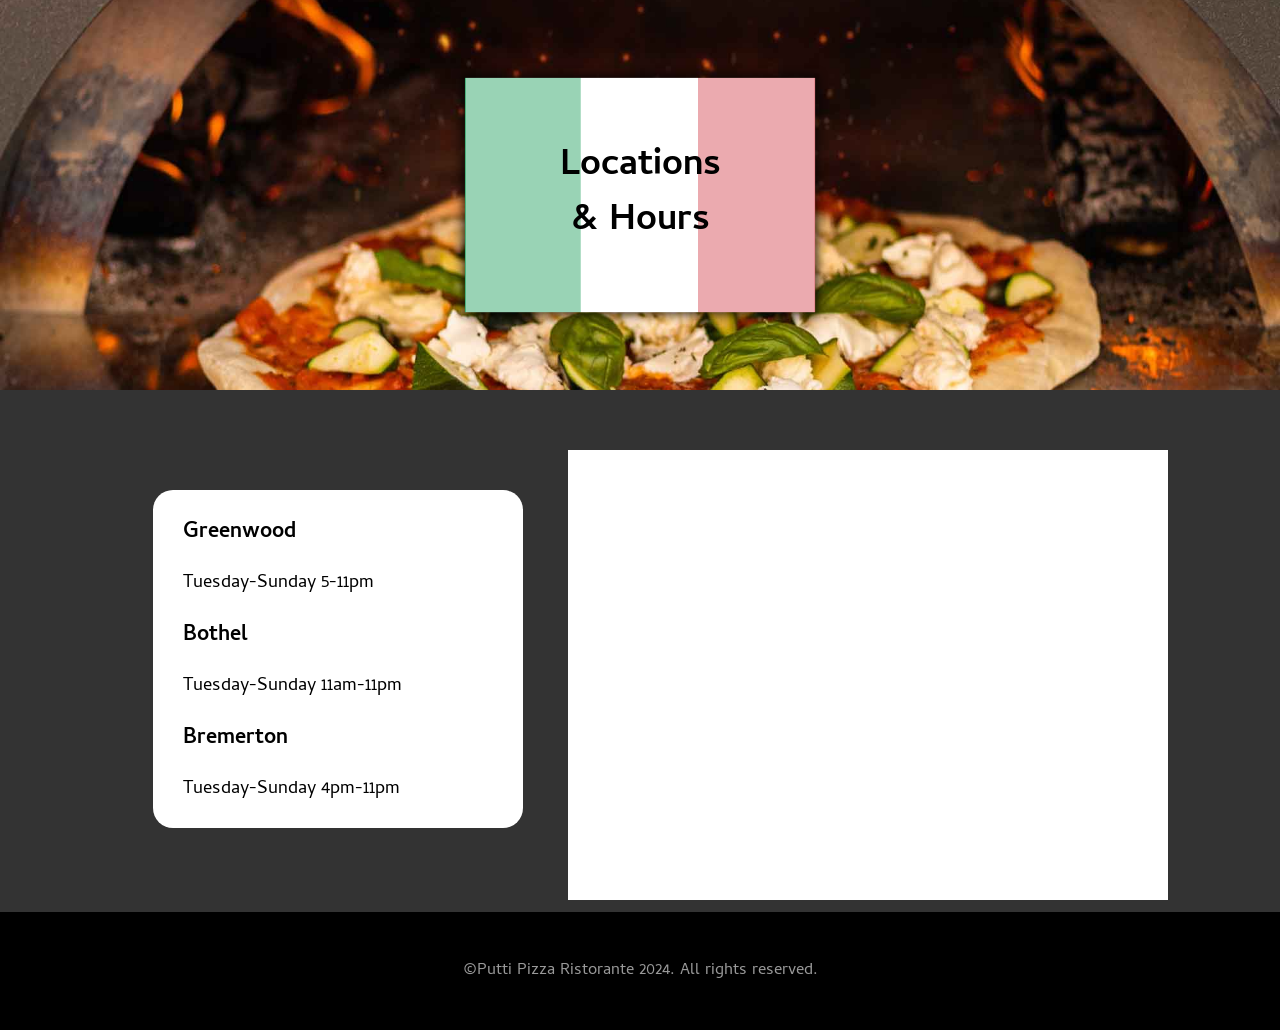
==== locations.html @ 8b07ec17 "Initial commit" ====
<!DOCTYPE html>
<html lang="en">

<head>
    <meta charset="UTF-8">
    <meta name="viewport" content="width=device-width, initial-scale=1.0">
    <title>Putti Pizza Ristorante</title>
    <link rel="stylesheet" href="style.css">
</head>

<body>
    <header>
        <h1 id="page-title">Locations <br>&amp; Hours</h1>
    </header>
    <main>
        <div class="locations">
            <h3>Greenwood </h3>
            <p>
Tuesday-Sunday 5-11pm</p>
            
            <h3>Bothel</h3>
            <p>
                Tuesday-Sunday 11am-11pm</p>
            <h3>Bremerton</h3>
            <p>
                Tuesday-Sunday 4pm-11pm</p>
        </div>
       
        <iframe src="https://www.google.com/maps/embed?pb=!1m14!1m12!1m3!1d21521.93003266005!2d-122.33430331304108!3d47.60199841217612!2m3!1f0!2f0!3f0!3m2!1i1024!2i768!4f13.1!5e0!3m2!1sen!2sus!4v1687827974308!5m2!1sen!2sus" width="600" height="450" style="border:0;" allowfullscreen="" loading="lazy" referrerpolicy="no-referrer-when-downgrade"></iframe>
       
    </main>
    <footer>
       <p>&copy;Putti Pizza Ristorante 2024. All rights reserved.</p>

    </footer>

</body>

</html>
---- style.css ----
@import url('https://fonts.googleapis.com/css2?family=Cambay:wght@400;700&display=swap');

html {
    color-scheme: dark;
}

body {
    margin: 0;
    font-family: 'Cambay', sans-serif;
    font-size: 1.15rem;
    line-height: 1.5;
    text-align: center;
    background-color: #333;
    color: white;
}

main {
    margin-inline: auto;
}

img,
video {
    max-width: 100%;
}


header {
    padding: 60px 0;
    background: #333 url('images/header-bg.jpg') no-repeat center center;
    background-size: cover;
}

header>img {
    margin: auto;
    width: 500px;
}

main {
    padding-top: 60px;
}

.choices {
    display: inline-block;
    vertical-align: top;
    margin: 40px;
    padding: 5px 30px;
    width: 210px;
    border-radius: 20px;
    background-color: white;
    color: black;
    text-align: left;
}

ul {
    list-style-type: circle;
}

section {
    margin: 60px 0 0 0;
    padding: 40px;
    background-color: #231f20;
}

#order-heading {
    font-size: 2.8rem;
}

section>div {
    display: inline-block;
    width: 30%;
}

section>img {
    width: 50%;
}

ol {
    margin: 0 auto;
    width: 210px;
}

ol>li {
    margin: 15px 0;
    text-align: left;
    list-style-position: inside;
}

footer {
    margin: 0;
    padding: 30px;
    background-color: black;
    font-weight: lighter;
    font-size: 0.9em;
    color: #999;
}

/*===========Menu Page=========*/

#page-title {
    margin: 0;
    background: url('images/italian-flag-shadow.png') center center no-repeat;
    background-size: contain;
    padding: 80px 200px;
    color: black;
    font-size: 2em;
}

.menu-category {
    font-size: 1.8em;
}

.dishes {
    list-style-type: none;
    margin: 40px auto;
    padding: 40px;
    width: 500px;
    border-radius: 20px;
    background-color: white;
    color: black;
    text-align: left;
}

.dishes li>h4 {
    margin-bottom: 0;
    padding-bottom: 0;
}

.dishes li>p {
    margin-top: 5px;
    padding-top: 0;
}

/*====About page=====*/
main>p {
    margin: 20px auto;
    text-align: left;
    max-width: 700px;
}

/*=======Locations page=======*/

.locations {
    display: inline-block;
    vertical-align: top;
    margin: 40px;
    padding: 5px 30px;
    width: 310px;
    border-radius: 20px;
    background-color: white;
    color: black;
    text-align: left;
}

.map {
    width: 600px;
}


/*==================Student code 8 ===================*/



/*=================== Practice Session ===============*/
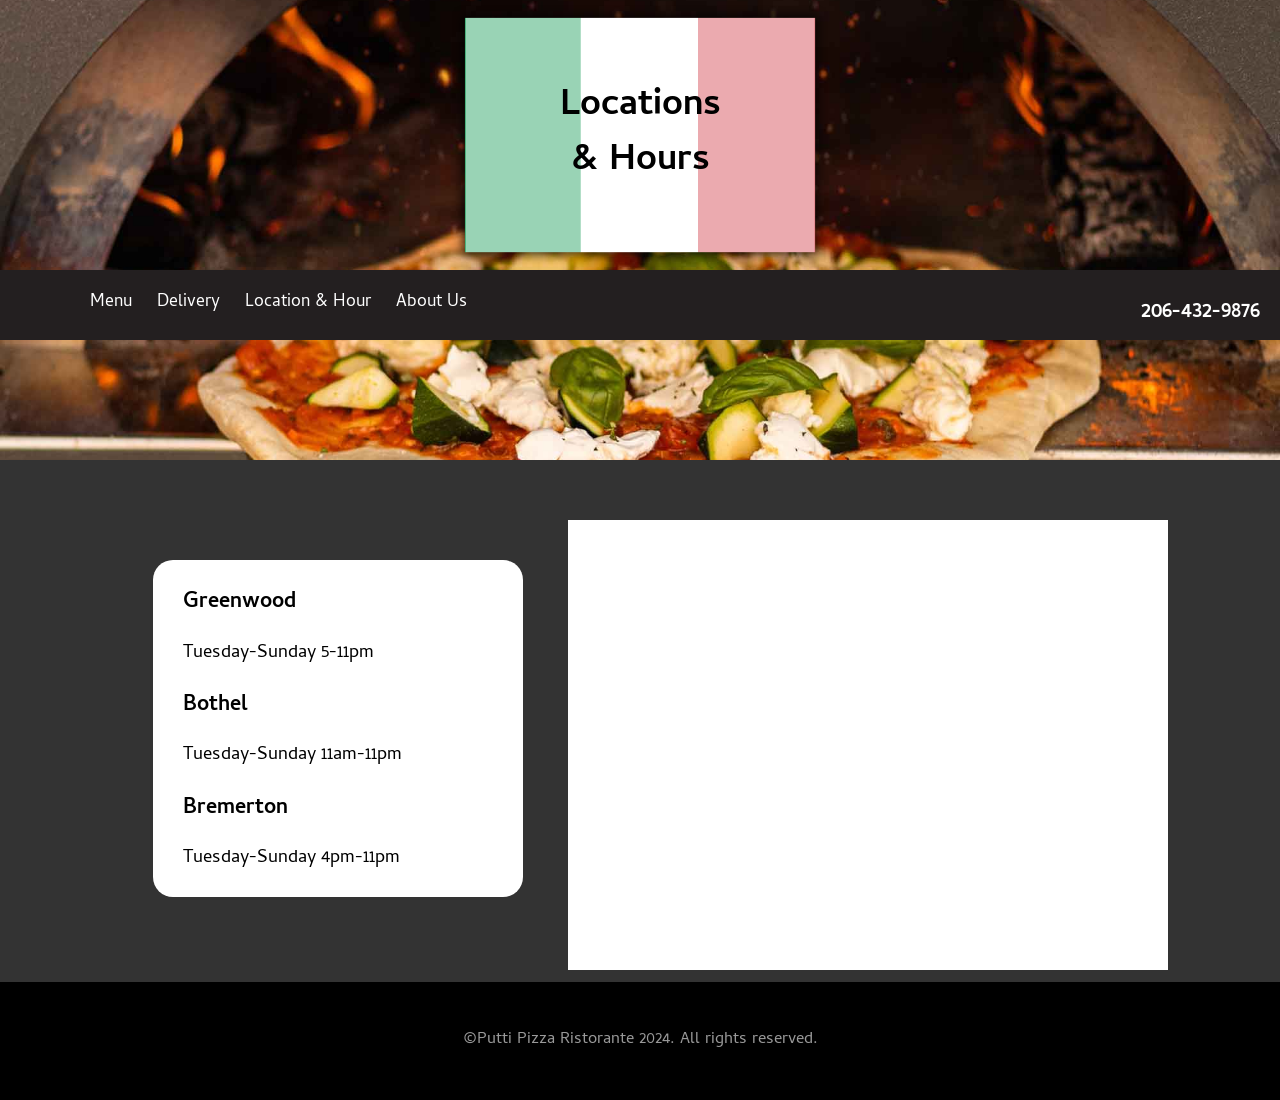
==== commit 8cad513d: "lesson 8 in-class/practice activity completed" ====
--- a/locations.html
+++ b/locations.html
@@ -11,6 +11,25 @@
 <body>
     <header>
         <h1 id="page-title">Locations <br>&amp; Hours</h1>
+        <nav>
+            <ul id="menu">
+                <li>
+                    <a href="menu.html">Menu</a>
+                </li>
+                <li>
+                    <a href="http://doordash.com" target="_blank">Delivery</a>
+                </li>
+                <li>
+                    <a href="locations.html">Location &amp; Hour</a>
+                </li>
+                <li>
+                    <a href="about.html">About Us</a>
+                </li>
+            </ul>
+            <div id="contact">
+                <h3>206-432-9876</h3>
+            </div>
+        </nav>
     </header>
     <main>
         <div class="locations">
--- a/style.css
+++ b/style.css
@@ -158,6 +158,70 @@
 
 /*==================Student code 8 ===================*/
 
-
+header{
+    padding-top:0;
+}
+
+nav {
+    background-color: #231f20;
+    padding:20px;
+    margin-bottom: 60px;
+    text-align:left;
+    position: relative;
+}
+
+
+#nav-logo{
+    width:250px;
+}
+
+
+#menu{
+    list-style-type: none;
+    display:inline-block;
+    padding: 0;
+    margin: 0 0 0 60px;
+    vertical-align: middle;
+    
+}
+
+#menu > li{
+    display:inline-block;
+    padding:0;
+    margin: 0 10px;
+}
+
+#menu > li > a {
+    color:white;
+    text-decoration:none;
+    font-size:0.95em;
+}
+
+
+#contact{
+    position: absolute;
+    top: 5px;
+    right: 20px;
+
+}
 
 /*=================== Practice Session ===============*/
+
+
+.sauces{
+    background-color:rgb(231, 217, 19);
+
+}
+
+.VegToppings{
+    background-color:rgb(142, 224, 20);
+}
+
+.MeatToppings{
+    background-color:rgb(199, 110, 54);
+}
+
+li:hover{
+    color:red;
+
+}
